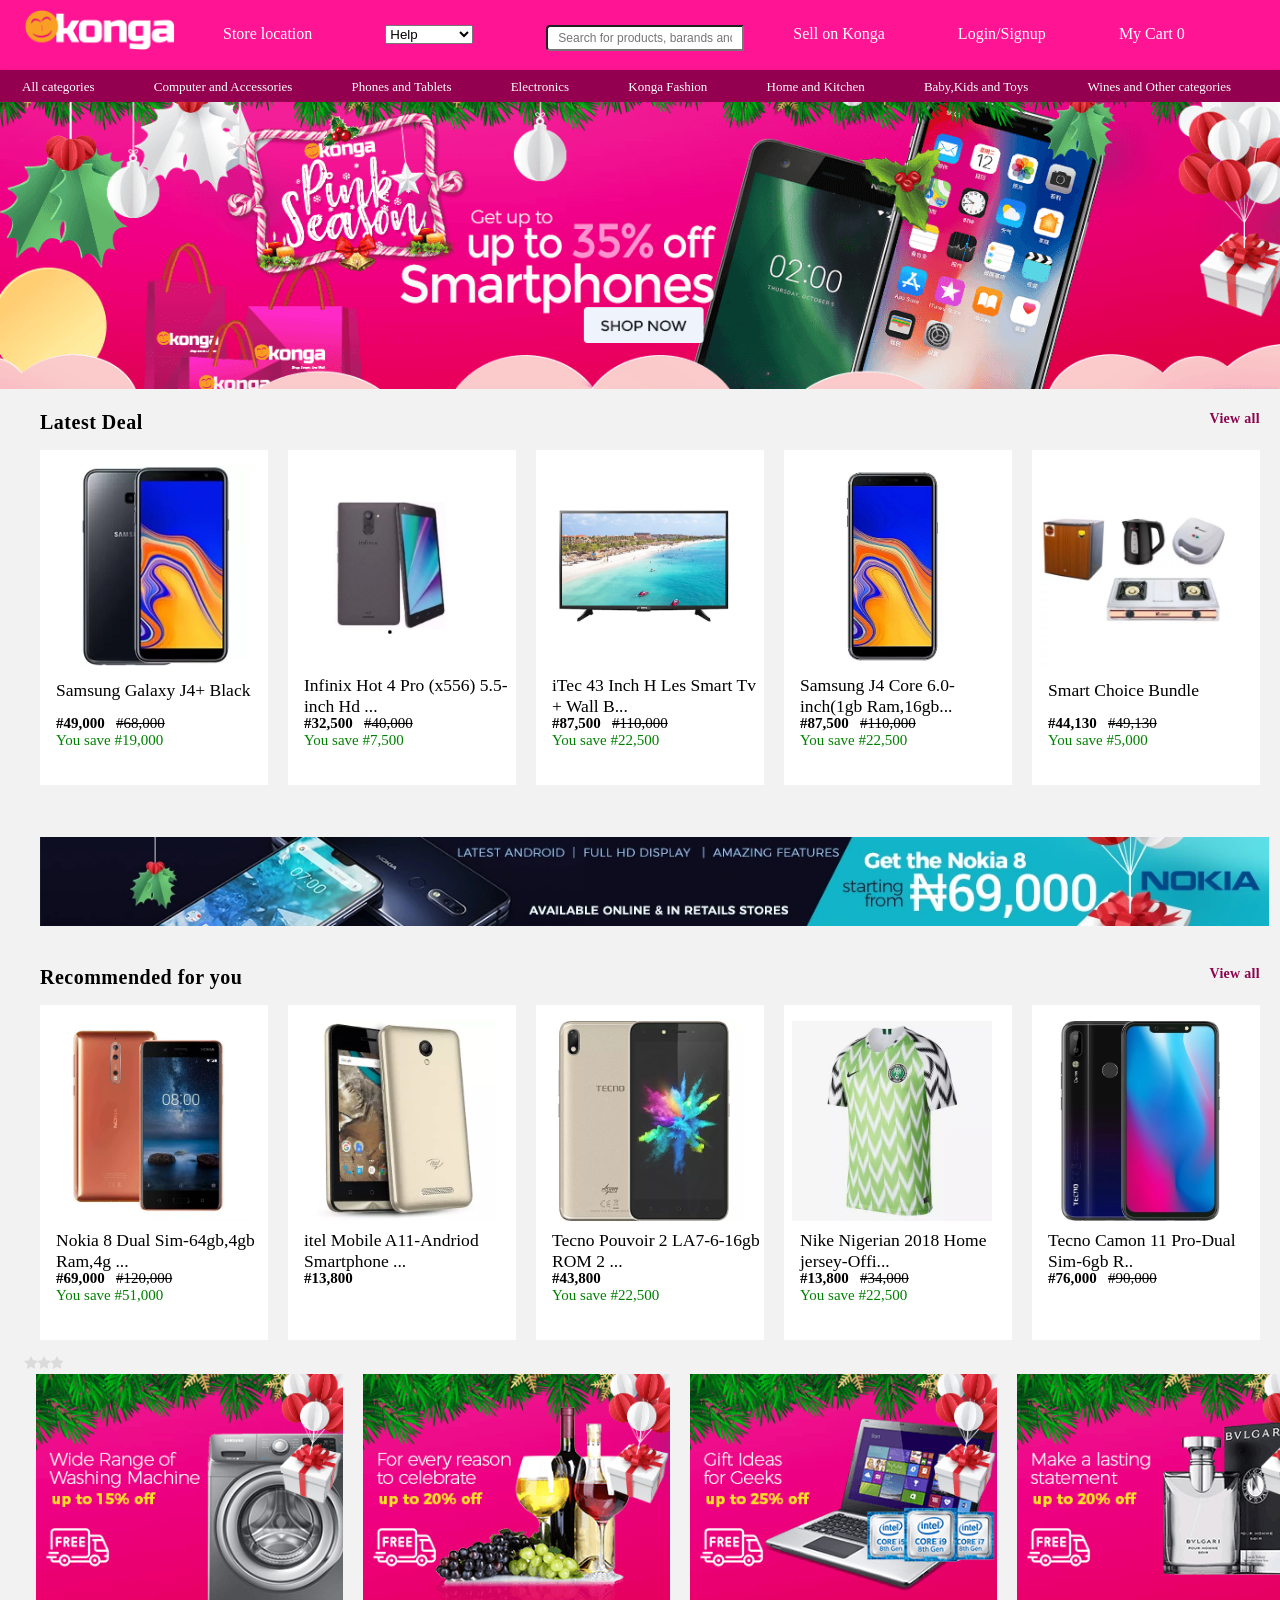
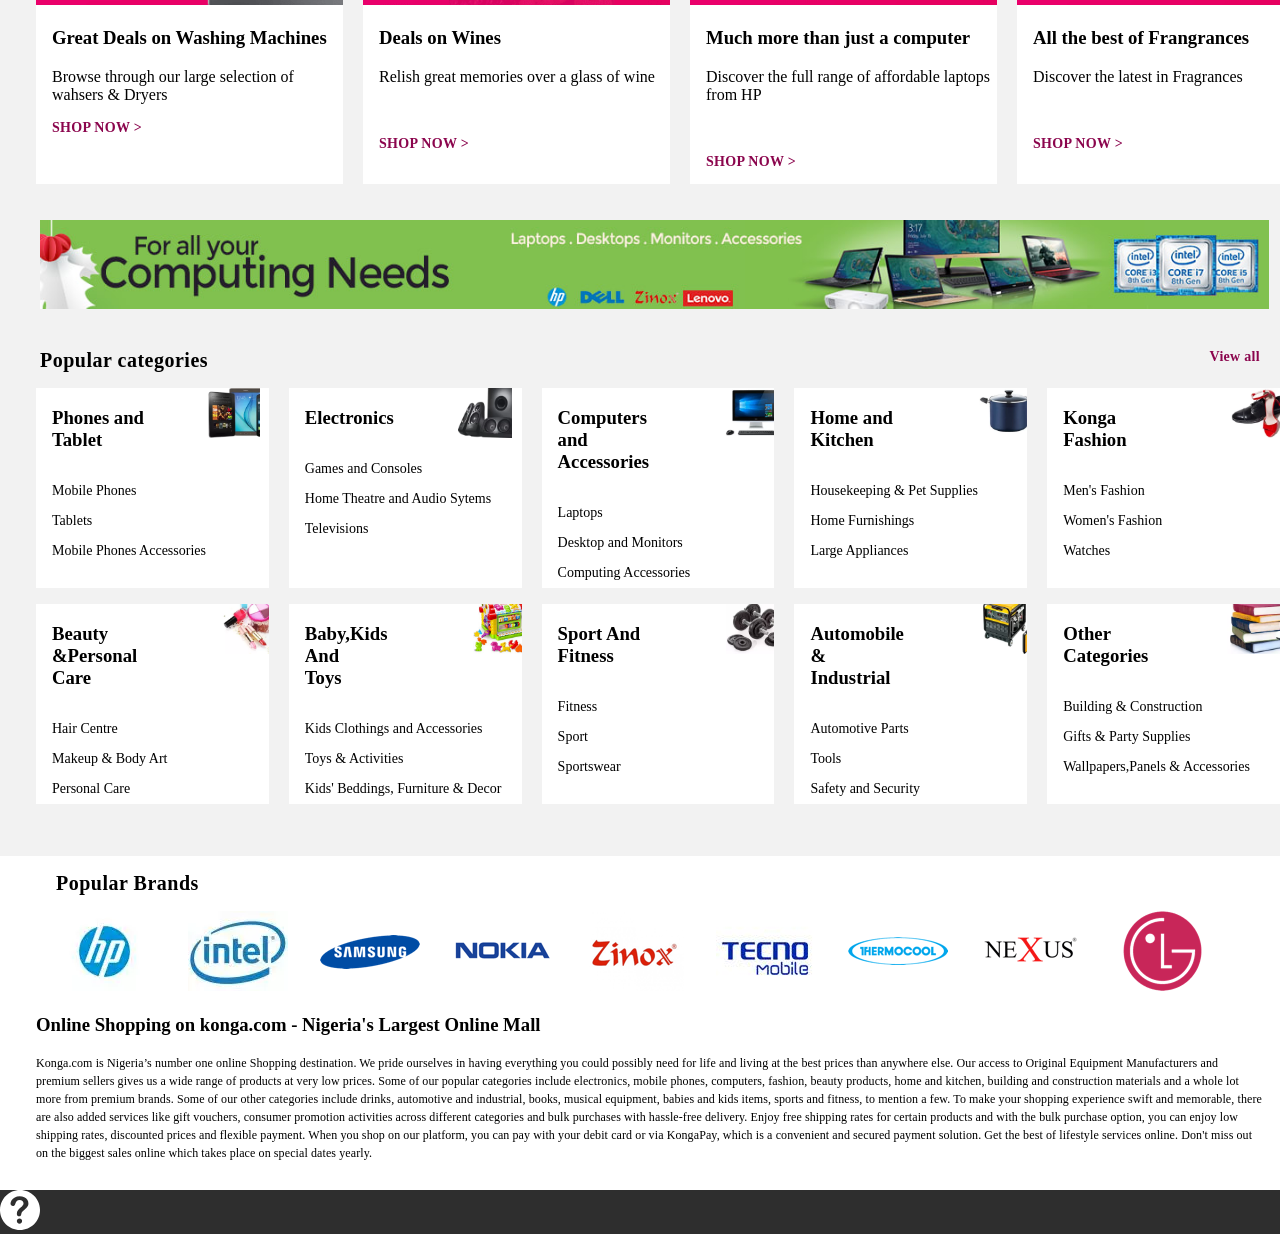
==== Konga_site/index_konga.html @ 1d465b84 "recent changes" ====
<!DOCTYPE html>
<html>
<head>  
<title>Konga Homepage</title>
<link href="css/kongacss.css"  type="text/css" rel="stylesheet">
</head>
<body>
<div class="top_bar">
<div>
<img src="images/logo.png" id="logo_img"/>
</div>
<div class='nav-item'> <a>Store location </a></div>
<div class='nav-item'> 
<select>
<option value ="Help"><a>Help</a></option>
<option value ="faqs"><a>FAQs</a></option>
<option value ="contact"><a>Contact Us</a></option>
</select>
</div>
<div class="nav-item"><input type="text" placeholder="Search for products, barands and categories..." class="search"></div>
<div class='nav-item'> <a>Sell on Konga </a></div>
<div class='nav-item'> <a>Login/Signup </a></div>
<div class='nav-item'><span> <a>My Cart </a></span><span>0</span></div>
</div>
<div class="menu">
<div id="menu-pad">
<a class="menu-item">All categories</a>
<a class="menu-item">Computer and Accessories</a>
<a class="menu-item">Phones and Tablets</a>
<a class="menu-item">Electronics</a>
<a class="menu-item">Konga Fashion</a>
<a class="menu-item">Home and Kitchen</a>
<a class="menu-item">Baby,Kids and Toys</a>
<a class="menu-item">Wines and Other categories</a>
</div>
</div>
<div>
<img src="images/banner.png" class="banner"/>
</div>
<div>&nbsp</div>
<div class="deal"><h2 class="latest">Latest Deal</h2><a class="view">View all</a>
</div>
<div>
<ul class="phone">
<li class="phone-item">
<a><img src="images/Samsungphone.png" width=199px height=200px class="phone-img"/><br/></a>
<h3 class="phone-name">Samsung Galaxy J4+ Black</h3>
<span class="flex"><b>#49,000</b>&nbsp&nbsp&nbsp<s>#68,000</s></span>
<span style="padding-left: 1rem"><font color="green">You save #19,000</font></span>
</li>
<li class="phone-item">
<a><img src="images/infinix.png" width=199px height=200px class="phone-img"/><br/></a>
<h3 class="phone-name">Infinix Hot 4 Pro (x556) 5.5-inch Hd ...</h3>
<span class="flex"><b>#32,500</b>&nbsp&nbsp&nbsp<s>#40,000</s></span>
<span style="padding-left: 1rem"><font color="green">You save #7,500</font></span>
</li>
<li class="phone-item">
<a><img src="images/TV.png" width=199px height=200px class="phone-img"/><br/></a>
<h3 class="phone-name">iTec 43 Inch H Les Smart Tv + Wall B...</h3>
<span class="flex"><b>#87,500</b>&nbsp&nbsp&nbsp<s>#110,000</s></span>
<span style="padding-left: 1rem"><font color="green">You save #22,500</font></span>
</li>
<li class="phone-item">
<a><img src="images/samsungSmall.png" width=199px height=200px class="phone-img"/><br/></a>
<h3 class="phone-name">Samsung J4 Core 6.0-inch(1gb Ram,16gb...</h3>
<span class="flex"><b>#87,500</b>&nbsp&nbsp&nbsp<s>#110,000</s></span>
<span style="padding-left: 1rem"><font color="green">You save #22,500</font></span>
</li>
<li class="phone-item">
<a><img src="images/SmartChoice.png" width=199px height=200px class="phone-img"/><br/></a>
<h3 class="phone-name">Smart Choice Bundle</h3>
<span class="flex"><b>#44,130</b>&nbsp&nbsp&nbsp<s>#49,130</s></span>
<span style="padding-left: 1rem"><font color="green">You save #5,000</font></span>
</li>
</ul>
<div>&nbsp</div>
<div>&nbsp</div>
<div>
<img src="images/stripBanner.png" class="stripBanner"/>
</div>
<div>&nbsp</div>
<div>&nbsp</div>
<div class="deal"><h2 class="latest">Recommended for you</h2><a class="view">View all</a>
</div>
<div >
<ul class="phone">
<li class="phone-item">
<a><img src="images/nokia.png" width=199px height=200px class="phone-img"/><br/></a>
<h3 class="phone-name">Nokia 8 Dual Sim-64gb,4gb Ram,4g ...</h3>
<span class="flex"><b>#69,000</b>&nbsp&nbsp&nbsp<s>#120,000</s></span>
<span style="padding-left: 1rem"><font color="green">You save #51,000</font></span>
</li>
<li class="phone-item">
<a><img src="images/itel.png" width=199px height=200px class="phone-img"/><br/></a>
<h3 class="phone-name">itel Mobile A11-Andriod Smartphone ...</h3>
<span class="flex"><b>#13,800</b></span>
</li>
<li class="phone-item">
<a><img src="images/tecno.png" width=199px height=200px class="phone-img"/><br/></a>
<h3 class="phone-name">Tecno Pouvoir 2 LA7-6-16gb ROM 2 ...</h3>
<span class="flex"><b>#43,800</b></span>
<span style="padding-left: 1rem"><font color="green">You save #22,500</font></span>
</li>
<li class="phone-item">
<a><img src="images/jersey.png" width=199px height=200px class="phone-img"/><br/></a>
<h3 class="phone-name">Nike Nigerian 2018 Home jersey-Offi...</h3>
<span class="flex"><b>#13,800</b>&nbsp&nbsp&nbsp<s>#34,000</s></span>
<span style="padding-left: 1rem"><font color="green">You save #22,500</font></span>
</li>
<li class="phone-item">
<a><img src="images/camon.png" width=199px height=200px class="phone-img"/><br/></a>
<h3 class="phone-name">Tecno Camon 11 Pro-Dual Sim-6gb R..</h3>
<span class="flex"><b>#76,000</b>&nbsp&nbsp&nbsp<s>#90,000</s></span>
</li>
</ul>
<div class="flex">
<div>&nbsp</div>
<div>&nbsp</div>
<svg height="13" version="1.1" viewBox="0 0 13 13" width="13" class="starC" name="star"><g fill="#DBDBDB" id="Product-Listing" transform="translate(-90.000000, -3261.000000)"><polygon id="Star-Copy-17" points="97 3271.77933 92.6737621 3274 93.5 3269.29656 90 3265.96556 94.836881 3265.27933 97 3261 99.163119 3265.27933 104 3265.96556 100.5 3269.29656 101.326238 3274"></polygon></g></svg>
<svg height="13" version="1.1" viewBox="0 0 13 13" width="13"  name="star"><g fill="#DBDBDB" id="Product-Listing" transform="translate(-90.000000, -3261.000000)"><polygon id="Star-Copy-17" points="97 3271.77933 92.6737621 3274 93.5 3269.29656 90 3265.96556 94.836881 3265.27933 97 3261 99.163119 3265.27933 104 3265.96556 100.5 3269.29656 101.326238 3274"></polygon></g></svg>
<svg height="13" version="1.1" viewBox="0 0 13 13" width="13" class="ba6f2_18Jb4" name="star"><g fill="#DBDBDB" id="Product-Listing" transform="translate(-90.000000, -3261.000000)"><polygon id="Star-Copy-17" points="97 3271.77933 92.6737621 3274 93.5 3269.29656 90 3265.96556 94.836881 3265.27933 97 3261 99.163119 3265.27933 104 3265.96556 100.5 3269.29656 101.326238 3274"></polygon></g></svg>
<div>&nbsp</div>
<div>&nbsp</div>
</div>
<div class="flex">
<div class="shop">
<img src="images/washing.png" class="shopimg">
<h3 class="shop-text"> Great Deals on Washing Machines</h3>
<p class="shop-text">Browse through our large selection of wahsers & Dryers</p>
<p class="shopletter">SHOP NOW > </p>
</div>
<div class="shop">
<img src="images/wine.png" class="shopimg">
<h3 class="shop-text"> Deals on Wines</h3>
<p class="shop-text">Relish great memories over a glass of wine</p>
<p>&nbsp</p>
<p class="shopletter">SHOP NOW > </p>
</div>
<div class="shop">
<img src="images/laptop.png" class="shopimg">
<h3 class="shop-text"> Much more than just a computer</h3>
<p class="shop-text">Discover the full range of affordable laptops from HP</p>
<p>&nbsp</p>
<p class="shopletter">SHOP NOW > </p>
</div>
<div class="shop">
<img src="images/perfume.png" class="shopimg">
<h3 class="shop-text"> All the best of Frangrances</h3>
<p class="shop-text">Discover the latest in Fragrances</p>
<p>&nbsp</p>
<p class="shopletter">SHOP NOW > </p>
</div>
</div>
<div>&nbsp</div>
<div>&nbsp</div>
<div>
<img src="images/stripBanner2.png" class="stripBanner"/>
</div>
<div>&nbsp</div>
<div>&nbsp</div>
<div class="deal"><h2 class="latest">Popular categories </h2><a class="view">View all</a>
</div>
<!--first list-->
<div>
<ul class="flex">
<li class="category">
<div class="flex-display">
<h3 class="shop-text">Phones and <br>Tablet</h3>
<img src="images/tablet.png" height=50px class="cat-img"/>
</div>
<div class="cat-text">
<p>Mobile Phones</p>
<p>Tablets</p>
<p>Mobile Phones Accessories</p>
</div>
</li>
<li class="category">
<div class="flex-display">
<h3 class="shop-text">Electronics</h3>
<img src="images/electronics.png" height=50px class="cat-img"/>
</div>
<div class="cat-text">
<p>Games and Consoles</p>
<p>Home Theatre and Audio Sytems</p>
<p>Televisions</p>
</div>
</li>
<li class="category">
<div class="flex-display">
<h3 class="shop-text">Computers and <br>Accessories</h3>
<img src="images/computer.png" height=50px class="cat-img"/>
</div>
<div class="cat-text">
<p>Laptops</p>
<p>Desktop and Monitors</p>
<p>Computing Accessories</p>
</div>
</li>
<li class="category">
<div class="flex-display">
<h3 class="shop-text">Home and Kitchen</h3>
<img src="images/pot.png" height=50px class="cat-img"/>
</div>
<div class="cat-text">
<p>Housekeeping & Pet Supplies</p>
<p>Home Furnishings</p>
<p>Large Appliances</p>
</div>
</li>
<li class="category">
<div class="flex-display">
<h3 class="shop-text">Konga Fashion</h3>
<img src="images/shoe.png" height=50px class="cat-img"/>
</div>
<div class="cat-text">
<p>Men's Fashion</p>
<p>Women's Fashion</p>
<p>Watches</p>
</div>
</li>
</ul>
</div>
<!-- second list-->
<div>
<ul class="flex">
<li class="category">
<div class="flex-display">
<h3 class="shop-text">Beauty<br>&Personal Care</h3>
<img src="images/lip.png" height=50px class="cat-img"/>
</div>
<div class="cat-text">
<p>Hair Centre</p>
<p>Makeup & Body Art</p>
<p>Personal Care</p>
</div>
</li>
<li class="category">
<div class="flex-display">
<h3 class="shop-text">Baby,Kids And <br>Toys</h3>
<img src="images/toy.png" height=50px class="cat-img"/>
</div>
<div class="cat-text">
<p>Kids Clothings and Accessories</p>
<p>Toys & Activities</p>
<p>Kids' Beddings, Furniture & Decor</p>
</div>
</li>
<li class="category">
<div class="flex-display">
<h3 class="shop-text">Sport And Fitness</h3>
<img src="images/fitness.png" height=50px class="cat-img"/>
</div>
<div class="cat-text">
<p>Fitness</p>
<p>Sport</p>
<p>Sportswear</p>
</div>
</li>
<li class="category">
<div class="flex-display">
<h3 class="shop-text">Automobile &<br>Industrial</h3>
<img src="images/gen.png" height=50px class="cat-img"/>
</div>
<div class="cat-text">
<p>Automotive Parts</p>
<p>Tools</p>
<p>Safety and Security</p>
</div>
</li>
<li class="category">
<div class="flex-display">
<h3 class="shop-text">Other Categories</h3>
<img src="images/books.png" height=50px class="cat-img"/>
</div>
<div class="cat-text">
<p>Building & Construction</p>
<p>Gifts & Party Supplies</p>
<p>Wallpapers,Panels & Accessories</p>
</div>
</li>
</ul>
</div>
<!--End of second list-->
</div>
<!--FOOTER-->
<div>&nbsp</div>
<div>&nbsp</div>

<div class="footer-logo">
<div class="deal"><h2 class="latest">Popular Brands </h2></div>
<ul class="flex-display">
<li>
<img src="images/hp.png" class="footer-img"/>
</li>
<li>
<img src="images/intel.png" class="footer-img"/>
</li>
<li>
<img src="images/samsung.png" class="footer-img"/>
</li>
<li>
<img src="images/nokiafooter.png" class="footer-img"/>
</li>
<li>
<img src="images/zinox.png" class="footer-img"/>
</li>
<li>
<img src="images/tecnomobile.png" class="footer-img"/>
</li>
<li>
<img src="images/thermocool.png" class="footer-img"/>
</li>
<li>
<img src="images/nexus.png" class="footer-img"/>
</li>
<li>
<img src="images/lg.png" class="footer-img"/>
</li>
</ul>
<!--article-->
<div class="cat">
<h3>Online Shopping on konga.com - Nigeria's Largest Online Mall</h3>
<p class="footer-note">
Konga.com is Nigeria’s number one online Shopping destination. We pride ourselves in having everything you could possibly need for life and living at the best prices than anywhere else. Our access to Original Equipment Manufacturers and premium sellers gives us a wide range of products at very low prices. Some of our popular categories include electronics, mobile phones, computers, fashion, beauty products, home and kitchen, building and construction materials and a whole lot more from premium brands. Some of our other categories include drinks, automotive and industrial, books, musical equipment, babies and kids items, sports and fitness, to mention a few. To make your shopping experience swift and memorable, there are also added services like gift vouchers, consumer promotion activities across different categories and bulk purchases with hassle-free delivery. Enjoy free shipping rates for certain products and with the bulk purchase option, you can enjoy low shipping rates, discounted prices and flexible payment. When you shop on our platform, you can pay with your debit card or via KongaPay, which is a convenient and secured payment solution. Get the best of lifestyle services online. Don't miss out on the biggest sales online which takes place on special dates yearly.
</p>
</div>
</div>
<!--Black Footer-->
<div class="black-footer">
<svg height="40px" version="1.1" viewBox="0 0 40 40" width="40px" class="" name="help-center"><title>67604B10-CA33-4E1A-93E4-F18405A9076E</title><desc>Created with sketchtool.</desc><g fill="none" fill-rule="evenodd" id="Symbols" stroke="none" stroke-width="1"><g fill="#FFFFFF" fill-rule="nonzero" id="Main-Footer" transform="translate(-363.000000, -519.000000)"><g id="Group-17"><g id="Group-7"><g id="Group-11" transform="translate(363.000000, 519.000000)"><path d="M40,20.0004837 C40,31.0455667 31.045675,40 20.0003225,40 C8.95440565,40 0,31.0455667 0,20.0004837 C0,8.95370773 8.95440565,-1.15484602e-15 20.0003225,0 C31.045675,0 40,8.95370773 40,20.0004837 Z M10.5263158,13.7534747 C10.5263158,14.2992046 10.7558994,14.8063066 11.2151481,15.2748618 C11.6742339,15.7435789 12.2378907,15.9776945 12.9061997,15.9776945 C14.0394584,15.9776945 14.8089993,15.307659 15.2146595,13.9670212 C15.644182,12.6859043 16.1689911,11.7161587 16.7894126,11.0577845 C17.4095897,10.3994103 18.3758933,10.0702232 19.6884048,10.0702232 C20.8096101,10.0702232 21.7253385,10.3966569 22.4352642,11.0488766 C23.1449455,11.7014202 23.5000305,12.5020778 23.5000305,13.4510113 C23.5000305,13.9375442 23.3836506,14.3882025 23.1510536,14.8033103 C22.9183752,15.218742 22.6321083,15.595141 22.29209,15.933236 C21.9520717,16.271331 21.4001425,16.7726024 20.6367912,17.4368072 C19.7658556,18.1960836 19.0737657,18.8513806 18.5610099,19.403022 C18.0479283,19.9545016 17.6364044,20.59506 17.3262751,21.3246974 C17.0159015,22.0541728 16.8609997,22.9171856 16.8609997,23.9136548 C16.8609997,24.7084818 17.0726662,25.307578 17.4962435,25.7107816 C17.9195765,26.1142282 18.4416166,26.3157895 19.0620381,26.3157895 C20.2548305,26.3157895 20.9647562,25.6990394 21.1914894,24.4652153 C21.3226102,23.8840968 21.4209916,23.477573 21.4867149,23.2463727 C21.5521124,23.0150104 21.6447114,22.7837292 21.7641047,22.5523669 C21.8832536,22.3211666 22.0652754,22.0661579 22.3099257,21.7873409 C22.5542502,21.5086858 22.8795276,21.1853293 23.2851878,20.8175144 C24.7525196,19.5126701 25.7694798,18.5843867 26.3362313,18.0327452 C26.9027385,17.4812657 27.3920391,16.8258878 27.8036445,16.0666114 C28.2152499,15.307659 28.4210526,14.4237531 28.4210526,13.4153797 C28.4210526,12.1342628 28.0601038,10.9482174 27.3384506,9.8566767 C26.6164715,8.76545988 25.593729,7.90244707 24.26949,7.26771925 C22.9452509,6.63331535 21.4180597,6.31578947 19.6884048,6.31578947 C17.8273847,6.31578947 16.1989616,6.69550863 14.8031355,7.45454204 C13.4073908,8.2138184 12.3453935,9.17165977 11.6178764,10.3282281 C10.890115,11.4847965 10.5263158,12.6266263 10.5263158,13.7534747 Z M19.4999853,33.6842105 C20.1877124,33.6842105 20.7937909,33.4494041 21.3183798,32.9801115 C21.8429687,32.510819 22.1052632,31.8653616 22.1052632,31.0438193 C22.1052632,30.3044713 21.8544282,29.6826468 21.3533948,29.177945 C20.8520432,28.6734836 20.2343461,28.4210526 19.4999057,28.4210526 C18.7537671,28.4210526 18.1242922,28.6734836 17.6114811,29.177945 C17.0983517,29.6826468 16.8421053,30.3044713 16.8421053,31.0438193 C16.8421053,31.877138 17.107185,32.5254794 17.6377424,32.9888437 C18.168061,33.4522881 18.7887821,33.6842105 19.4999853,33.6842105 Z" id="Question"></path></g></g></g></g></g></svg>
</div>

</body>
</html>
---- Konga_site/css/kongacss.css ----
body{
    margin: 0%;
    font-family: Ubuntu; 
    background-color: #f2f2f2;
}
ul{
    list-style-type: none;
}
.top_bar{
    background-color: deeppink;
    height: 70px;
    width:100%;
    display: flex;
    padding-right: 5px;
}
#logo_img{
    margin-left: 25px;
    margin-top: 10px;
    height: 40px;
    width: 150px;
}
.nav-item{
    padding: 25px;
    color:white;
    padding-left: 3rem;
}
.search{
    border-bottom-left-radius: .25rem;
    border-top-left-radius: .25rem;
    font-size: .75rem;
    height: 100%;
    padding-left: .625rem;
    padding-right: .625rem;
    width: 100%;
}
.menu{
    display: flex;
    background-color: #94004f;
    box-shadow: 0 0.25rem 0.5rem 0 rgba(0,0,0,.12), 0 0.125rem 0.25rem 0 rgba(0,0,0,.08);
    height: 2rem;
    
}
#menu-pad{
    padding: 7px;
}
.menu-item{
    color: #fff;
    cursor: pointer;
    font-size: .8125rem;
    padding: .75rem .9375rem;
    padding-right: 2.51rem;
}
.banner{
    height: 100%;
    width: 100%;
}
.deal{
    display: flex;
    margin-left: 1.25rem;
    padding: 0 1.25rem;   
    
}
.view{
    color: #8b054d;
    display: block;
    font-size: .875rem;
    font-weight: 700;
    letter-spacing: .01875rem;
    margin-left: auto;
    padding-bottom: .1875rem;
}
.latest{
    color: #000;
    font-size: 1.25rem;
    letter-spacing: .03125rem;
    margin-bottom: 0;
    margin-top: 0;
    max-width: 70%;
}
.phone{
    display: flex;
    padding: 0 1.25rem;
}
.phone li{
    width: 250px;
    float: left;
    margin-left: 1.25rem;
    height: 20.9375rem;
}
.phone-item{
    height: 335px;
    width: 228.98px;
    background-color: #fff;
    font-size: .9375rem;
    
   
}
.phone-img{
    margin-top: 1rem;
    width: auto;
    align-content: center;
    text-indent: -624.9375rem;
    margin-left: .5rem;
    
}
.flex{
    display: flex;
    padding-left: 1rem;
}
.phone-name{
    align-content: center;
    font-weight: 400;
    height: 1.875rem;
    margin: .3125rem 0 .625rem;
    padding-left: 1rem;

}
.stripBanner{
    margin-left: 1.25rem;
    padding: 0 1.25rem; 
    width:96%;
}
.starC{
    fill: #fba100;
}
.shop{
    width: 307px;
    background-color: #fff;
    margin-left: 1.25rem; 
}
.shopimg{
    width: 307px;
      
}
.shopletter{
    color: #8b054d;
    display: block;
    font-size: .875rem;
    font-weight: 700;
    letter-spacing: .01875rem;
    padding-left: 1rem;
}
.shop li{
    width: 230px;
    height: 410px;
}
.shop-text{
    padding-left: 1rem;
}
.category{
    width: 240px;
    height: 200px;
    background-color: #fff;
    margin-left: 1.25rem;
}
.cat{
    margin-left: 1.25rem;
} 
.cat-img{
    margin-left: 4rem;
}
.flex-display{
    display: flex
}
.cat-text{
    font-size: .875rem;
    padding-left: 1rem;
}
.footer-logo{
    background-color: #fff;
    padding: 1rem;
}
.footer-img{
    margin-right:2rem;
}
.footer-note{
    font-size:  .75rem;
    letter-spacing: .00625rem;
    line-height: 1.5;
    width: auto;
}
.black-footer{
    background-color: #2e2e2e;
}
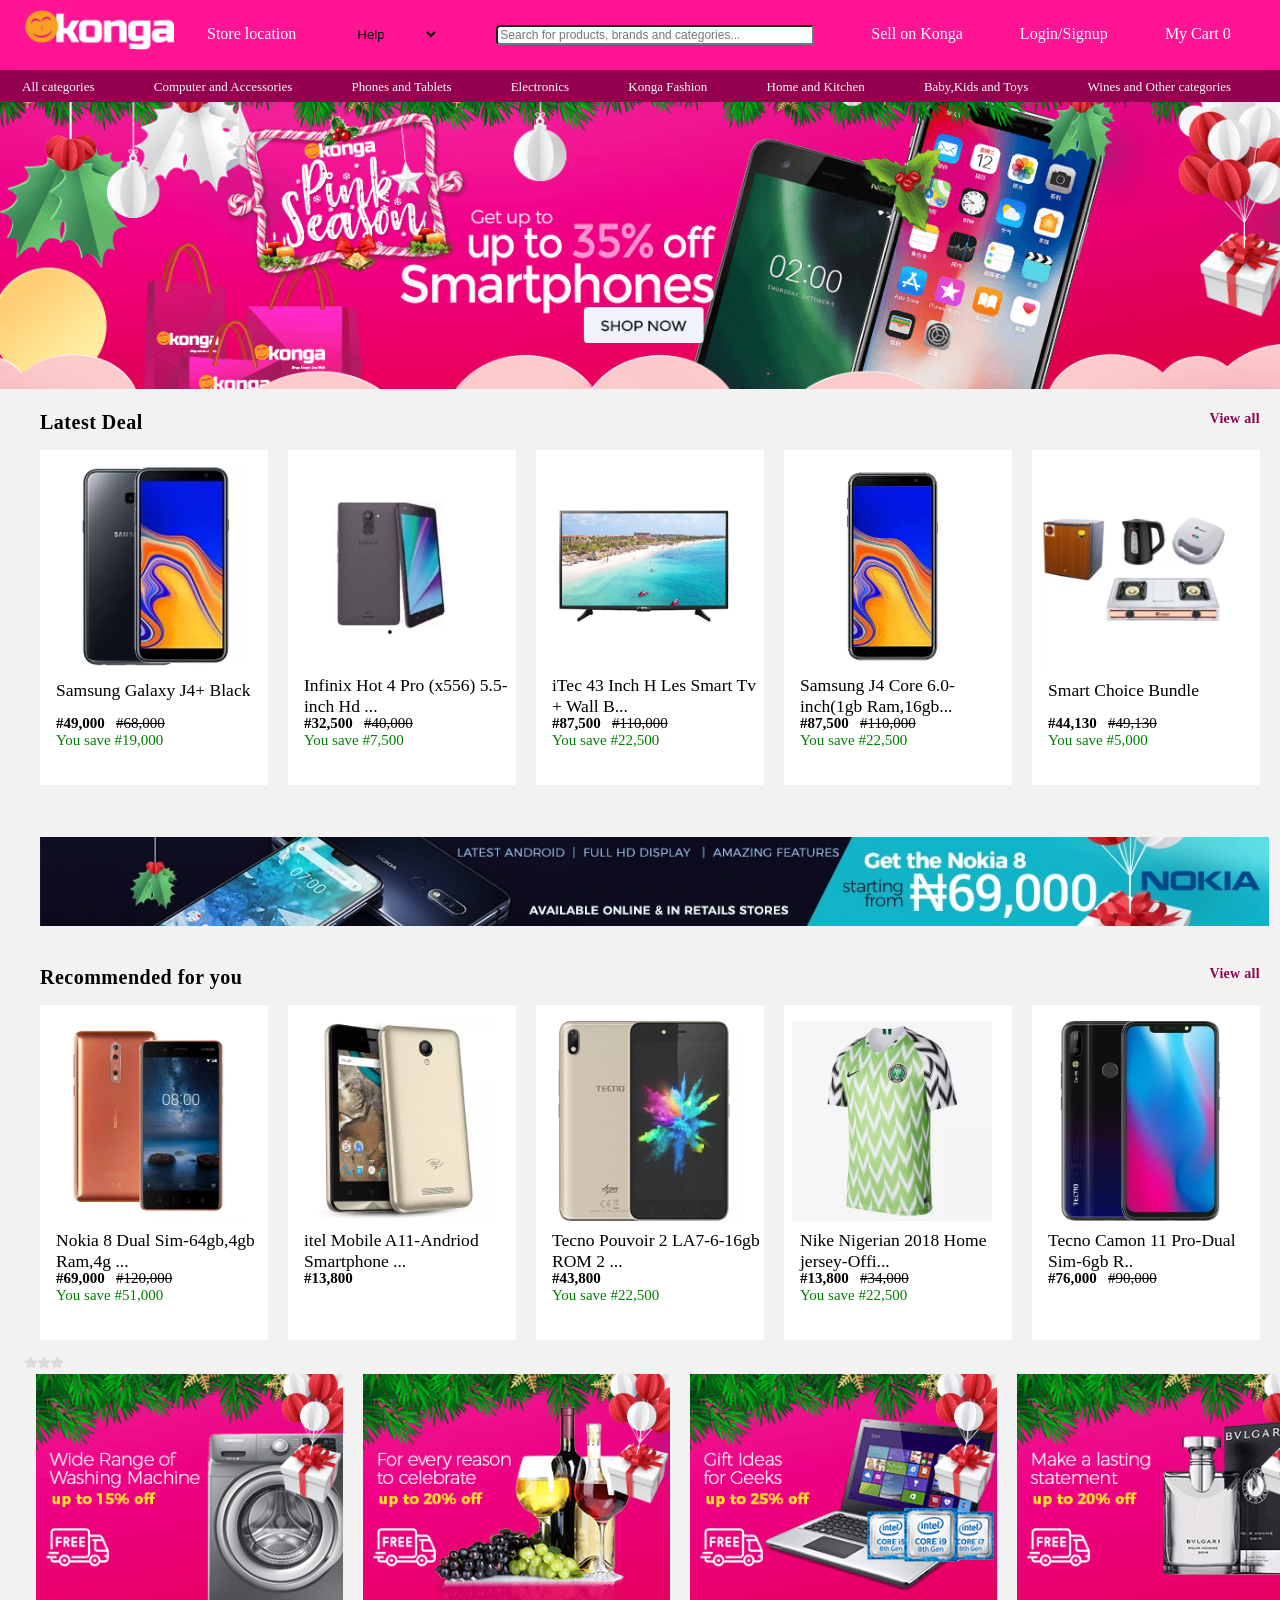
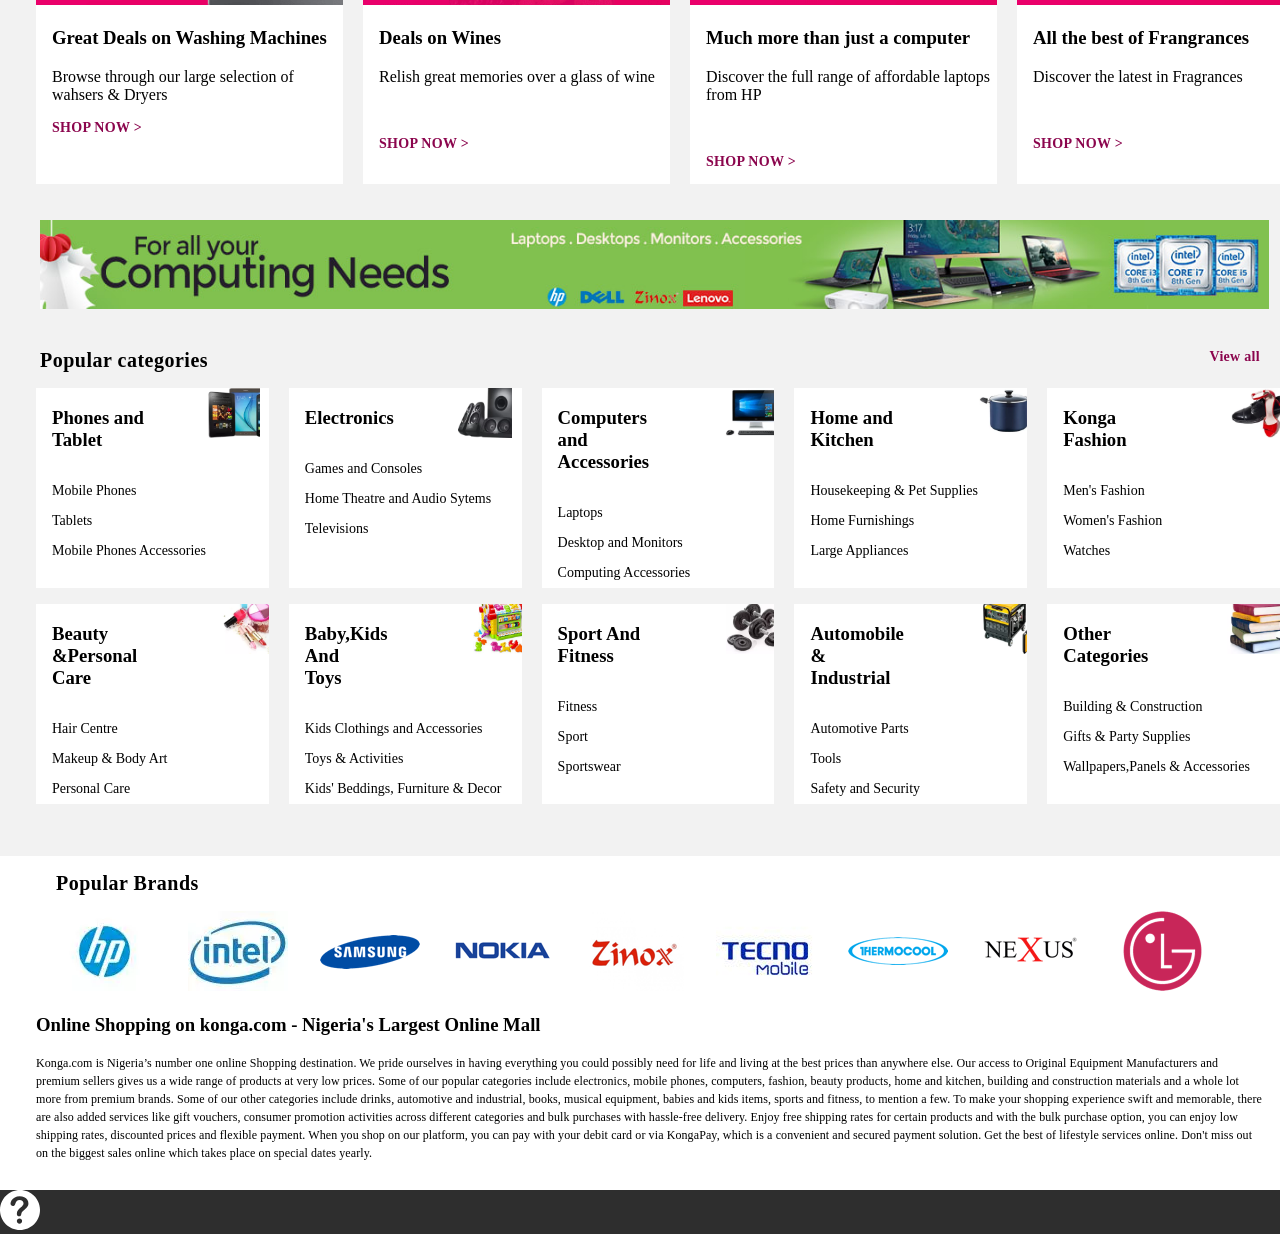
==== commit c30d93e9: "Code modified" ====
--- a/Konga_site/index_konga.html
+++ b/Konga_site/index_konga.html
@@ -1,334 +1,341 @@
 <!DOCTYPE html>
 <html>
 <head>  
-<title>Konga Homepage</title>
-<link href="css/kongacss.css"  type="text/css" rel="stylesheet">
+    <title>Konga Homepage</title>
+    <link href="css/kongacss.css"  type="text/css" rel="stylesheet">
 </head>
 <body>
-<div class="top_bar">
-<div>
-<img src="images/logo.png" id="logo_img"/>
-</div>
-<div class='nav-item'> <a>Store location </a></div>
-<div class='nav-item'> 
-<select>
-<option value ="Help"><a>Help</a></option>
-<option value ="faqs"><a>FAQs</a></option>
-<option value ="contact"><a>Contact Us</a></option>
-</select>
-</div>
-<div class="nav-item"><input type="text" placeholder="Search for products, barands and categories..." class="search"></div>
-<div class='nav-item'> <a>Sell on Konga </a></div>
-<div class='nav-item'> <a>Login/Signup </a></div>
-<div class='nav-item'><span> <a>My Cart </a></span><span>0</span></div>
-</div>
-<div class="menu">
-<div id="menu-pad">
-<a class="menu-item">All categories</a>
-<a class="menu-item">Computer and Accessories</a>
-<a class="menu-item">Phones and Tablets</a>
-<a class="menu-item">Electronics</a>
-<a class="menu-item">Konga Fashion</a>
-<a class="menu-item">Home and Kitchen</a>
-<a class="menu-item">Baby,Kids and Toys</a>
-<a class="menu-item">Wines and Other categories</a>
-</div>
-</div>
-<div>
-<img src="images/banner.png" class="banner"/>
-</div>
-<div>&nbsp</div>
-<div class="deal"><h2 class="latest">Latest Deal</h2><a class="view">View all</a>
-</div>
-<div>
-<ul class="phone">
-<li class="phone-item">
-<a><img src="images/Samsungphone.png" width=199px height=200px class="phone-img"/><br/></a>
-<h3 class="phone-name">Samsung Galaxy J4+ Black</h3>
-<span class="flex"><b>#49,000</b>&nbsp&nbsp&nbsp<s>#68,000</s></span>
-<span style="padding-left: 1rem"><font color="green">You save #19,000</font></span>
-</li>
-<li class="phone-item">
-<a><img src="images/infinix.png" width=199px height=200px class="phone-img"/><br/></a>
-<h3 class="phone-name">Infinix Hot 4 Pro (x556) 5.5-inch Hd ...</h3>
-<span class="flex"><b>#32,500</b>&nbsp&nbsp&nbsp<s>#40,000</s></span>
-<span style="padding-left: 1rem"><font color="green">You save #7,500</font></span>
-</li>
-<li class="phone-item">
-<a><img src="images/TV.png" width=199px height=200px class="phone-img"/><br/></a>
-<h3 class="phone-name">iTec 43 Inch H Les Smart Tv + Wall B...</h3>
-<span class="flex"><b>#87,500</b>&nbsp&nbsp&nbsp<s>#110,000</s></span>
-<span style="padding-left: 1rem"><font color="green">You save #22,500</font></span>
-</li>
-<li class="phone-item">
-<a><img src="images/samsungSmall.png" width=199px height=200px class="phone-img"/><br/></a>
-<h3 class="phone-name">Samsung J4 Core 6.0-inch(1gb Ram,16gb...</h3>
-<span class="flex"><b>#87,500</b>&nbsp&nbsp&nbsp<s>#110,000</s></span>
-<span style="padding-left: 1rem"><font color="green">You save #22,500</font></span>
-</li>
-<li class="phone-item">
-<a><img src="images/SmartChoice.png" width=199px height=200px class="phone-img"/><br/></a>
-<h3 class="phone-name">Smart Choice Bundle</h3>
-<span class="flex"><b>#44,130</b>&nbsp&nbsp&nbsp<s>#49,130</s></span>
-<span style="padding-left: 1rem"><font color="green">You save #5,000</font></span>
-</li>
-</ul>
-<div>&nbsp</div>
-<div>&nbsp</div>
-<div>
-<img src="images/stripBanner.png" class="stripBanner"/>
-</div>
-<div>&nbsp</div>
-<div>&nbsp</div>
-<div class="deal"><h2 class="latest">Recommended for you</h2><a class="view">View all</a>
-</div>
-<div >
-<ul class="phone">
-<li class="phone-item">
-<a><img src="images/nokia.png" width=199px height=200px class="phone-img"/><br/></a>
-<h3 class="phone-name">Nokia 8 Dual Sim-64gb,4gb Ram,4g ...</h3>
-<span class="flex"><b>#69,000</b>&nbsp&nbsp&nbsp<s>#120,000</s></span>
-<span style="padding-left: 1rem"><font color="green">You save #51,000</font></span>
-</li>
-<li class="phone-item">
-<a><img src="images/itel.png" width=199px height=200px class="phone-img"/><br/></a>
-<h3 class="phone-name">itel Mobile A11-Andriod Smartphone ...</h3>
-<span class="flex"><b>#13,800</b></span>
-</li>
-<li class="phone-item">
-<a><img src="images/tecno.png" width=199px height=200px class="phone-img"/><br/></a>
-<h3 class="phone-name">Tecno Pouvoir 2 LA7-6-16gb ROM 2 ...</h3>
-<span class="flex"><b>#43,800</b></span>
-<span style="padding-left: 1rem"><font color="green">You save #22,500</font></span>
-</li>
-<li class="phone-item">
-<a><img src="images/jersey.png" width=199px height=200px class="phone-img"/><br/></a>
-<h3 class="phone-name">Nike Nigerian 2018 Home jersey-Offi...</h3>
-<span class="flex"><b>#13,800</b>&nbsp&nbsp&nbsp<s>#34,000</s></span>
-<span style="padding-left: 1rem"><font color="green">You save #22,500</font></span>
-</li>
-<li class="phone-item">
-<a><img src="images/camon.png" width=199px height=200px class="phone-img"/><br/></a>
-<h3 class="phone-name">Tecno Camon 11 Pro-Dual Sim-6gb R..</h3>
-<span class="flex"><b>#76,000</b>&nbsp&nbsp&nbsp<s>#90,000</s></span>
-</li>
-</ul>
-<div class="flex">
-<div>&nbsp</div>
-<div>&nbsp</div>
-<svg height="13" version="1.1" viewBox="0 0 13 13" width="13" class="starC" name="star"><g fill="#DBDBDB" id="Product-Listing" transform="translate(-90.000000, -3261.000000)"><polygon id="Star-Copy-17" points="97 3271.77933 92.6737621 3274 93.5 3269.29656 90 3265.96556 94.836881 3265.27933 97 3261 99.163119 3265.27933 104 3265.96556 100.5 3269.29656 101.326238 3274"></polygon></g></svg>
-<svg height="13" version="1.1" viewBox="0 0 13 13" width="13"  name="star"><g fill="#DBDBDB" id="Product-Listing" transform="translate(-90.000000, -3261.000000)"><polygon id="Star-Copy-17" points="97 3271.77933 92.6737621 3274 93.5 3269.29656 90 3265.96556 94.836881 3265.27933 97 3261 99.163119 3265.27933 104 3265.96556 100.5 3269.29656 101.326238 3274"></polygon></g></svg>
-<svg height="13" version="1.1" viewBox="0 0 13 13" width="13" class="ba6f2_18Jb4" name="star"><g fill="#DBDBDB" id="Product-Listing" transform="translate(-90.000000, -3261.000000)"><polygon id="Star-Copy-17" points="97 3271.77933 92.6737621 3274 93.5 3269.29656 90 3265.96556 94.836881 3265.27933 97 3261 99.163119 3265.27933 104 3265.96556 100.5 3269.29656 101.326238 3274"></polygon></g></svg>
-<div>&nbsp</div>
-<div>&nbsp</div>
-</div>
-<div class="flex">
-<div class="shop">
-<img src="images/washing.png" class="shopimg">
-<h3 class="shop-text"> Great Deals on Washing Machines</h3>
-<p class="shop-text">Browse through our large selection of wahsers & Dryers</p>
-<p class="shopletter">SHOP NOW > </p>
-</div>
-<div class="shop">
-<img src="images/wine.png" class="shopimg">
-<h3 class="shop-text"> Deals on Wines</h3>
-<p class="shop-text">Relish great memories over a glass of wine</p>
-<p>&nbsp</p>
-<p class="shopletter">SHOP NOW > </p>
-</div>
-<div class="shop">
-<img src="images/laptop.png" class="shopimg">
-<h3 class="shop-text"> Much more than just a computer</h3>
-<p class="shop-text">Discover the full range of affordable laptops from HP</p>
-<p>&nbsp</p>
-<p class="shopletter">SHOP NOW > </p>
-</div>
-<div class="shop">
-<img src="images/perfume.png" class="shopimg">
-<h3 class="shop-text"> All the best of Frangrances</h3>
-<p class="shop-text">Discover the latest in Fragrances</p>
-<p>&nbsp</p>
-<p class="shopletter">SHOP NOW > </p>
-</div>
-</div>
-<div>&nbsp</div>
-<div>&nbsp</div>
-<div>
-<img src="images/stripBanner2.png" class="stripBanner"/>
-</div>
-<div>&nbsp</div>
-<div>&nbsp</div>
-<div class="deal"><h2 class="latest">Popular categories </h2><a class="view">View all</a>
-</div>
-<!--first list-->
-<div>
-<ul class="flex">
-<li class="category">
-<div class="flex-display">
-<h3 class="shop-text">Phones and <br>Tablet</h3>
-<img src="images/tablet.png" height=50px class="cat-img"/>
-</div>
-<div class="cat-text">
-<p>Mobile Phones</p>
-<p>Tablets</p>
-<p>Mobile Phones Accessories</p>
-</div>
-</li>
-<li class="category">
-<div class="flex-display">
-<h3 class="shop-text">Electronics</h3>
-<img src="images/electronics.png" height=50px class="cat-img"/>
-</div>
-<div class="cat-text">
-<p>Games and Consoles</p>
-<p>Home Theatre and Audio Sytems</p>
-<p>Televisions</p>
-</div>
-</li>
-<li class="category">
-<div class="flex-display">
-<h3 class="shop-text">Computers and <br>Accessories</h3>
-<img src="images/computer.png" height=50px class="cat-img"/>
-</div>
-<div class="cat-text">
-<p>Laptops</p>
-<p>Desktop and Monitors</p>
-<p>Computing Accessories</p>
-</div>
-</li>
-<li class="category">
-<div class="flex-display">
-<h3 class="shop-text">Home and Kitchen</h3>
-<img src="images/pot.png" height=50px class="cat-img"/>
-</div>
-<div class="cat-text">
-<p>Housekeeping & Pet Supplies</p>
-<p>Home Furnishings</p>
-<p>Large Appliances</p>
-</div>
-</li>
-<li class="category">
-<div class="flex-display">
-<h3 class="shop-text">Konga Fashion</h3>
-<img src="images/shoe.png" height=50px class="cat-img"/>
-</div>
-<div class="cat-text">
-<p>Men's Fashion</p>
-<p>Women's Fashion</p>
-<p>Watches</p>
-</div>
-</li>
-</ul>
-</div>
-<!-- second list-->
-<div>
-<ul class="flex">
-<li class="category">
-<div class="flex-display">
-<h3 class="shop-text">Beauty<br>&Personal Care</h3>
-<img src="images/lip.png" height=50px class="cat-img"/>
-</div>
-<div class="cat-text">
-<p>Hair Centre</p>
-<p>Makeup & Body Art</p>
-<p>Personal Care</p>
-</div>
-</li>
-<li class="category">
-<div class="flex-display">
-<h3 class="shop-text">Baby,Kids And <br>Toys</h3>
-<img src="images/toy.png" height=50px class="cat-img"/>
-</div>
-<div class="cat-text">
-<p>Kids Clothings and Accessories</p>
-<p>Toys & Activities</p>
-<p>Kids' Beddings, Furniture & Decor</p>
-</div>
-</li>
-<li class="category">
-<div class="flex-display">
-<h3 class="shop-text">Sport And Fitness</h3>
-<img src="images/fitness.png" height=50px class="cat-img"/>
-</div>
-<div class="cat-text">
-<p>Fitness</p>
-<p>Sport</p>
-<p>Sportswear</p>
-</div>
-</li>
-<li class="category">
-<div class="flex-display">
-<h3 class="shop-text">Automobile &<br>Industrial</h3>
-<img src="images/gen.png" height=50px class="cat-img"/>
-</div>
-<div class="cat-text">
-<p>Automotive Parts</p>
-<p>Tools</p>
-<p>Safety and Security</p>
-</div>
-</li>
-<li class="category">
-<div class="flex-display">
-<h3 class="shop-text">Other Categories</h3>
-<img src="images/books.png" height=50px class="cat-img"/>
-</div>
-<div class="cat-text">
-<p>Building & Construction</p>
-<p>Gifts & Party Supplies</p>
-<p>Wallpapers,Panels & Accessories</p>
-</div>
-</li>
-</ul>
-</div>
-<!--End of second list-->
-</div>
-<!--FOOTER-->
-<div>&nbsp</div>
-<div>&nbsp</div>
+    <div class="top_bar">
+	    <div>
+	    	<img src="images/logo.png" id="logo_img"/>
+	    </div>
+	    <div class='nav-item'> <a>Store location </a></div>
+	    <div class='nav-item'> 
+		    <select class="dropdown">
+		    <option value ="Help"><a>Help</a></option>
+		    <option value ="faqs"><a>FAQs</a></option>
+		    <option value ="contact"><a>Contact Us</a></option>
+		    </select>
+	    </div>
+	    <div class="nav-item">
+	    	<input type="text" placeholder="Search for products, brands and categories..." class="search" />
+	    </div>
+	    <div class='nav-item'> <a>Sell on Konga </a></div>
+	    <div class='nav-item'> <a>Login/Signup </a></div>
+	    <div class='nav-item'><span> <a>My Cart </a></span><span>0</span></div>
+    </div>
+	    <div class="menu">
+		    <div id="menu-pad">
+			    <a class="menu-item">All categories</a>
+			    <a class="menu-item">Computer and Accessories</a>
+			    <a class="menu-item">Phones and Tablets</a>
+			    <a class="menu-item">Electronics</a>
+			    <a class="menu-item">Konga Fashion</a>
+			    <a class="menu-item">Home and Kitchen</a>
+			    <a class="menu-item">Baby,Kids and Toys</a>
+			    <a class="menu-item">Wines and Other categories</a>
+		    </div>
+	    </div>
+    <div>
+    	<img src="images/banner.png" class="banner"/>
+    </div>
+    <div>&nbsp</div>
+    <div class="deal">
+    	<h2 class="latest">Latest Deal</h2><a class="view">View all</a>
+    </div>
+    <div>
+	    <ul class="phone">
+		    <li class="phone-item">
+			    <a><img src="images/Samsungphone.png" width=199px height=200px class="phone-img"/><br/></a>
+			    <h3 class="phone-name">Samsung Galaxy J4+ Black</h3>
+			    <span class="flex"><b>#49,000</b>&nbsp&nbsp&nbsp<s>#68,000</s></span>
+			    <span style="padding-left: 1rem"><font color="green">You save #19,000</font></span>
+		    </li>
+		    <li class="phone-item">
+			    <a><img src="images/infinix.png" width=199px height=200px class="phone-img"/><br/></a>
+			    <h3 class="phone-name">Infinix Hot 4 Pro (x556) 5.5-inch Hd ...</h3>
+			    <span class="flex"><b>#32,500</b>&nbsp&nbsp&nbsp<s>#40,000</s></span>
+			    <span style="padding-left: 1rem"><font color="green">You save #7,500</font></span>
+		    </li>
+		    <li class="phone-item">
+			    <a><img src="images/TV.png" width=199px height=200px class="phone-img"/><br/></a>
+			    <h3 class="phone-name">iTec 43 Inch H Les Smart Tv + Wall B...</h3>
+			    <span class="flex"><b>#87,500</b>&nbsp&nbsp&nbsp<s>#110,000</s></span>
+			    <span style="padding-left: 1rem"><font color="green">You save #22,500</font></span>
+		    </li>
+		    <li class="phone-item">
+			    <a><img src="images/samsungSmall.png" width=199px height=200px class="phone-img"/><br/></a>
+			    <h3 class="phone-name">Samsung J4 Core 6.0-inch(1gb Ram,16gb...</h3>
+			    <span class="flex"><b>#87,500</b>&nbsp&nbsp&nbsp<s>#110,000</s></span>
+			    <span style="padding-left: 1rem"><font color="green">You save #22,500</font></span>
+		    </li>
+		    <li class="phone-item">
+			    <a><img src="images/SmartChoice.png" width=199px height=200px class="phone-img"/><br/></a>
+			    <h3 class="phone-name">Smart Choice Bundle</h3>
+			    <span class="flex"><b>#44,130</b>&nbsp&nbsp&nbsp<s>#49,130</s></span>
+			    <span style="padding-left: 1rem"><font color="green">You save #5,000</font></span>
+		    </li>
+	    </ul>
+	</div>
+    <div>&nbsp</div>
+    <div>&nbsp</div>
+    <div>
+    	<img src="images/stripBanner.png" class="stripBanner"/>
+    </div>
+    <div>&nbsp</div>
+    <div>&nbsp</div>
+    <div class="deal">
+    	<h2 class="latest">Recommended for you</h2><a class="view">View all</a>
+    </div>
+    <div >
+	    <ul class="phone">
+		    <li class="phone-item">
+			    <a><img src="images/nokia.png" width=199px height=200px class="phone-img"/><br/></a>
+			    <h3 class="phone-name">Nokia 8 Dual Sim-64gb,4gb Ram,4g ...</h3>
+			    <span class="flex"><b>#69,000</b>&nbsp&nbsp&nbsp<s>#120,000</s></span>
+			    <span style="padding-left: 1rem"><font color="green">You save #51,000</font></span>
+		    </li>
+		    <li class="phone-item">
+			    <a><img src="images/itel.png" width=199px height=200px class="phone-img"/><br/></a>
+			    <h3 class="phone-name">itel Mobile A11-Andriod Smartphone ...</h3>
+			    <span class="flex"><b>#13,800</b></span>
+		    </li>
+		    <li class="phone-item">
+			    <a><img src="images/tecno.png" width=199px height=200px class="phone-img"/><br/></a>
+			    <h3 class="phone-name">Tecno Pouvoir 2 LA7-6-16gb ROM 2 ...</h3>
+			    <span class="flex"><b>#43,800</b></span>
+			    <span style="padding-left: 1rem"><font color="green">You save #22,500</font></span>
+		    </li>
+		    <li class="phone-item">
+			    <a><img src="images/jersey.png" width=199px height=200px class="phone-img"/><br/></a>
+			    <h3 class="phone-name">Nike Nigerian 2018 Home jersey-Offi...</h3>
+			    <span class="flex"><b>#13,800</b>&nbsp&nbsp&nbsp<s>#34,000</s></span>
+			    <span style="padding-left: 1rem"><font color="green">You save #22,500</font></span>
+		    </li>
+			    <li class="phone-item">
+			    <a><img src="images/camon.png" width=199px height=200px class="phone-img"/><br/></a>
+			    <h3 class="phone-name">Tecno Camon 11 Pro-Dual Sim-6gb R..</h3>
+			    <span class="flex"><b>#76,000</b>&nbsp&nbsp&nbsp<s>#90,000</s></span>
+		    </li>
+	    </ul>
+	  </div>
+    <div class="flex">
+    <div>&nbsp</div>
+    <div>&nbsp</div>
+	    <svg height="13" version="1.1" viewBox="0 0 13 13" width="13" class="starC" name="star"><g fill="#DBDBDB" id="Product-Listing" transform="translate(-90.000000, -3261.000000)"><polygon id="Star-Copy-17" points="97 3271.77933 92.6737621 3274 93.5 3269.29656 90 3265.96556 94.836881 3265.27933 97 3261 99.163119 3265.27933 104 3265.96556 100.5 3269.29656 101.326238 3274"></polygon></g></svg>
+	    <svg height="13" version="1.1" viewBox="0 0 13 13" width="13"  name="star"><g fill="#DBDBDB" id="Product-Listing" transform="translate(-90.000000, -3261.000000)"><polygon id="Star-Copy-17" points="97 3271.77933 92.6737621 3274 93.5 3269.29656 90 3265.96556 94.836881 3265.27933 97 3261 99.163119 3265.27933 104 3265.96556 100.5 3269.29656 101.326238 3274"></polygon></g></svg>
+	    <svg height="13" version="1.1" viewBox="0 0 13 13" width="13" class="ba6f2_18Jb4" name="star"><g fill="#DBDBDB" id="Product-Listing" transform="translate(-90.000000, -3261.000000)"><polygon id="Star-Copy-17" points="97 3271.77933 92.6737621 3274 93.5 3269.29656 90 3265.96556 94.836881 3265.27933 97 3261 99.163119 3265.27933 104 3265.96556 100.5 3269.29656 101.326238 3274"></polygon></g></svg>
+    <div>&nbsp</div>
+    <div>&nbsp</div>
+    </div>
+    <div class="flex">
+	    <div class="shop">
+		    <img src="images/washing.png" class="shopimg">
+		    <h3 class="shop-text"> Great Deals on Washing Machines</h3>
+		    <p class="shop-text">Browse through our large selection of wahsers & Dryers</p>
+		    <p class="shopletter">SHOP NOW > </p>
+	    </div>
+	    <div class="shop">
+		    <img src="images/wine.png" class="shopimg">
+		    <h3 class="shop-text"> Deals on Wines</h3>
+		    <p class="shop-text">Relish great memories over a glass of wine</p>
+		    <p>&nbsp</p>
+		    <p class="shopletter">SHOP NOW > </p>
+	    </div>
+	    <div class="shop">
+		    <img src="images/laptop.png" class="shopimg">
+		    <h3 class="shop-text"> Much more than just a computer</h3>
+		    <p class="shop-text">Discover the full range of affordable laptops from HP</p>
+		    <p>&nbsp</p>
+		    <p class="shopletter">SHOP NOW > </p>
+	    </div>
+	    <div class="shop">
+		    <img src="images/perfume.png" class="shopimg">
+		    <h3 class="shop-text"> All the best of Frangrances</h3>
+		    <p class="shop-text">Discover the latest in Fragrances</p>
+		    <p>&nbsp</p>
+		    <p class="shopletter">SHOP NOW > </p>
+	    </div>
+    </div>
+    <div>&nbsp</div>
+    <div>&nbsp</div>
+    <div>
+    	<img src="images/stripBanner2.png" class="stripBanner"/>
+    </div>
+    <div>&nbsp</div>
+    <div>&nbsp</div>
+    <div class="deal">
+    	<h2 class="latest">Popular categories </h2><a class="view">View all</a>
+    </div>
+    <!--first list-->
+    <div>
+	    <ul class="flex">
+		    <li class="category">
+				    <div class="flex-display">
+				    <h3 class="shop-text">Phones and <br>Tablet</h3>
+				    <img src="images/tablet.png" height=50px class="cat-img"/>
+			    </div>
+			    <div class="cat-text">
+				    <p>Mobile Phones</p>
+				    <p>Tablets</p>
+				    <p>Mobile Phones Accessories</p>
+			    </div>
+		    </li>
+		    <li class="category">
+				    <div class="flex-display">
+				    <h3 class="shop-text">Electronics</h3>
+				    <img src="images/electronics.png" height=50px class="cat-img"/>
+			    </div>
+			    <div class="cat-text">
+				    <p>Games and Consoles</p>
+				    <p>Home Theatre and Audio Sytems</p>
+				    <p>Televisions</p>
+			    </div>
+		    </li>
+		    <li class="category">
+			    <div class="flex-display">
+				    <h3 class="shop-text">Computers and <br>Accessories</h3>
+				    <img src="images/computer.png" height=50px class="cat-img"/>
+			    </div>
+			    <div class="cat-text">
+				    <p>Laptops</p>
+				    <p>Desktop and Monitors</p>
+				    <p>Computing Accessories</p>
+			    </div>
+		    </li>
+		    <li class="category">
+				    <div class="flex-display">
+				    <h3 class="shop-text">Home and Kitchen</h3>
+				    <img src="images/pot.png" height=50px class="cat-img"/>
+			    </div>
+			    <div class="cat-text">
+				    <p>Housekeeping & Pet Supplies</p>
+				    <p>Home Furnishings</p>
+				    <p>Large Appliances</p>
+			    </div>
+		    </li>
+		    <li class="category">
+			    <div class="flex-display">
+				    <h3 class="shop-text">Konga Fashion</h3>
+				    <img src="images/shoe.png" height=50px class="cat-img"/>
+			    </div>
+			    <div class="cat-text">
+				    <p>Men's Fashion</p>
+				    <p>Women's Fashion</p>
+				    <p>Watches</p>
+			    </div>
+		    </li>
+    	</ul>
+    </div>
+    <!-- second list-->
+    <div>
+	    <ul class="flex">
+		    <li class="category">
+			    <div class="flex-display">
+				    <h3 class="shop-text">Beauty<br>&Personal Care</h3>
+				    <img src="images/lip.png" height=50px class="cat-img"/>
+			    </div>
+			    <div class="cat-text">
+				    <p>Hair Centre</p>
+				    <p>Makeup & Body Art</p>
+				    <p>Personal Care</p>
+			    </div>
+		    </li>
+		    <li class="category">
+			    <div class="flex-display">
+				    <h3 class="shop-text">Baby,Kids And <br>Toys</h3>
+				    <img src="images/toy.png" height=50px class="cat-img"/>
+			    </div>
+			    <div class="cat-text">
+				    <p>Kids Clothings and Accessories</p>
+				    <p>Toys & Activities</p>
+				    <p>Kids' Beddings, Furniture & Decor</p>
+			    </div>
+		    </li>
+		    <li class="category">
+			    <div class="flex-display">
+				    <h3 class="shop-text">Sport And Fitness</h3>
+				    <img src="images/fitness.png" height=50px class="cat-img"/>
+			    </div>
+			    <div class="cat-text">
+				    <p>Fitness</p>
+				    <p>Sport</p>
+				    <p>Sportswear</p>
+			    </div>
+		    </li>
+		    <li class="category">
+			    <div class="flex-display">
+				    <h3 class="shop-text">Automobile &<br>Industrial</h3>
+				    <img src="images/gen.png" height=50px class="cat-img"/>
+			    </div>
+			    <div class="cat-text">
+				    <p>Automotive Parts</p>
+				    <p>Tools</p>
+				    <p>Safety and Security</p>
+			    </div>
+		    </li>
+		    <li class="category">
+			    <div class="flex-display">
+				    <h3 class="shop-text">Other Categories</h3>
+				    <img src="images/books.png" height=50px class="cat-img"/>
+			    </div>
+			    <div class="cat-text">
+				    <p>Building & Construction</p>
+				    <p>Gifts & Party Supplies</p>
+				    <p>Wallpapers,Panels & Accessories</p>
+			    </div>
+		    </li>
+	    </ul>
+    </div>
+    <!--End of second list-->
+    </div>
+    <!--FOOTER-->
+    <div>&nbsp</div>
+    <div>&nbsp</div>
 
-<div class="footer-logo">
-<div class="deal"><h2 class="latest">Popular Brands </h2></div>
-<ul class="flex-display">
-<li>
-<img src="images/hp.png" class="footer-img"/>
-</li>
-<li>
-<img src="images/intel.png" class="footer-img"/>
-</li>
-<li>
-<img src="images/samsung.png" class="footer-img"/>
-</li>
-<li>
-<img src="images/nokiafooter.png" class="footer-img"/>
-</li>
-<li>
-<img src="images/zinox.png" class="footer-img"/>
-</li>
-<li>
-<img src="images/tecnomobile.png" class="footer-img"/>
-</li>
-<li>
-<img src="images/thermocool.png" class="footer-img"/>
-</li>
-<li>
-<img src="images/nexus.png" class="footer-img"/>
-</li>
-<li>
-<img src="images/lg.png" class="footer-img"/>
-</li>
-</ul>
-<!--article-->
-<div class="cat">
-<h3>Online Shopping on konga.com - Nigeria's Largest Online Mall</h3>
-<p class="footer-note">
-Konga.com is Nigeria’s number one online Shopping destination. We pride ourselves in having everything you could possibly need for life and living at the best prices than anywhere else. Our access to Original Equipment Manufacturers and premium sellers gives us a wide range of products at very low prices. Some of our popular categories include electronics, mobile phones, computers, fashion, beauty products, home and kitchen, building and construction materials and a whole lot more from premium brands. Some of our other categories include drinks, automotive and industrial, books, musical equipment, babies and kids items, sports and fitness, to mention a few. To make your shopping experience swift and memorable, there are also added services like gift vouchers, consumer promotion activities across different categories and bulk purchases with hassle-free delivery. Enjoy free shipping rates for certain products and with the bulk purchase option, you can enjoy low shipping rates, discounted prices and flexible payment. When you shop on our platform, you can pay with your debit card or via KongaPay, which is a convenient and secured payment solution. Get the best of lifestyle services online. Don't miss out on the biggest sales online which takes place on special dates yearly.
-</p>
-</div>
-</div>
-<!--Black Footer-->
-<div class="black-footer">
-<svg height="40px" version="1.1" viewBox="0 0 40 40" width="40px" class="" name="help-center"><title>67604B10-CA33-4E1A-93E4-F18405A9076E</title><desc>Created with sketchtool.</desc><g fill="none" fill-rule="evenodd" id="Symbols" stroke="none" stroke-width="1"><g fill="#FFFFFF" fill-rule="nonzero" id="Main-Footer" transform="translate(-363.000000, -519.000000)"><g id="Group-17"><g id="Group-7"><g id="Group-11" transform="translate(363.000000, 519.000000)"><path d="M40,20.0004837 C40,31.0455667 31.045675,40 20.0003225,40 C8.95440565,40 0,31.0455667 0,20.0004837 C0,8.95370773 8.95440565,-1.15484602e-15 20.0003225,0 C31.045675,0 40,8.95370773 40,20.0004837 Z M10.5263158,13.7534747 C10.5263158,14.2992046 10.7558994,14.8063066 11.2151481,15.2748618 C11.6742339,15.7435789 12.2378907,15.9776945 12.9061997,15.9776945 C14.0394584,15.9776945 14.8089993,15.307659 15.2146595,13.9670212 C15.644182,12.6859043 16.1689911,11.7161587 16.7894126,11.0577845 C17.4095897,10.3994103 18.3758933,10.0702232 19.6884048,10.0702232 C20.8096101,10.0702232 21.7253385,10.3966569 22.4352642,11.0488766 C23.1449455,11.7014202 23.5000305,12.5020778 23.5000305,13.4510113 C23.5000305,13.9375442 23.3836506,14.3882025 23.1510536,14.8033103 C22.9183752,15.218742 22.6321083,15.595141 22.29209,15.933236 C21.9520717,16.271331 21.4001425,16.7726024 20.6367912,17.4368072 C19.7658556,18.1960836 19.0737657,18.8513806 18.5610099,19.403022 C18.0479283,19.9545016 17.6364044,20.59506 17.3262751,21.3246974 C17.0159015,22.0541728 16.8609997,22.9171856 16.8609997,23.9136548 C16.8609997,24.7084818 17.0726662,25.307578 17.4962435,25.7107816 C17.9195765,26.1142282 18.4416166,26.3157895 19.0620381,26.3157895 C20.2548305,26.3157895 20.9647562,25.6990394 21.1914894,24.4652153 C21.3226102,23.8840968 21.4209916,23.477573 21.4867149,23.2463727 C21.5521124,23.0150104 21.6447114,22.7837292 21.7641047,22.5523669 C21.8832536,22.3211666 22.0652754,22.0661579 22.3099257,21.7873409 C22.5542502,21.5086858 22.8795276,21.1853293 23.2851878,20.8175144 C24.7525196,19.5126701 25.7694798,18.5843867 26.3362313,18.0327452 C26.9027385,17.4812657 27.3920391,16.8258878 27.8036445,16.0666114 C28.2152499,15.307659 28.4210526,14.4237531 28.4210526,13.4153797 C28.4210526,12.1342628 28.0601038,10.9482174 27.3384506,9.8566767 C26.6164715,8.76545988 25.593729,7.90244707 24.26949,7.26771925 C22.9452509,6.63331535 21.4180597,6.31578947 19.6884048,6.31578947 C17.8273847,6.31578947 16.1989616,6.69550863 14.8031355,7.45454204 C13.4073908,8.2138184 12.3453935,9.17165977 11.6178764,10.3282281 C10.890115,11.4847965 10.5263158,12.6266263 10.5263158,13.7534747 Z M19.4999853,33.6842105 C20.1877124,33.6842105 20.7937909,33.4494041 21.3183798,32.9801115 C21.8429687,32.510819 22.1052632,31.8653616 22.1052632,31.0438193 C22.1052632,30.3044713 21.8544282,29.6826468 21.3533948,29.177945 C20.8520432,28.6734836 20.2343461,28.4210526 19.4999057,28.4210526 C18.7537671,28.4210526 18.1242922,28.6734836 17.6114811,29.177945 C17.0983517,29.6826468 16.8421053,30.3044713 16.8421053,31.0438193 C16.8421053,31.877138 17.107185,32.5254794 17.6377424,32.9888437 C18.168061,33.4522881 18.7887821,33.6842105 19.4999853,33.6842105 Z" id="Question"></path></g></g></g></g></g></svg>
-</div>
+    <div class="footer-logo">
+    <div class="deal"><h2 class="latest">Popular Brands </h2></div>
+    <ul class="flex-display">
+	    <li>
+	    <img src="images/hp.png" class="footer-img"/>
+	    </li>
+	    <li>
+	    <img src="images/intel.png" class="footer-img"/>
+	    </li>
+	    <li>
+	    <img src="images/samsung.png" class="footer-img"/>
+	    </li>
+	    <li>
+	    <img src="images/nokiafooter.png" class="footer-img"/>
+	    </li>
+	    <li>
+	    <img src="images/zinox.png" class="footer-img"/>
+	    </li>
+	    <li>
+	    <img src="images/tecnomobile.png" class="footer-img"/>
+	    </li>
+	    <li>
+	    <img src="images/thermocool.png" class="footer-img"/>
+	    </li>
+	    <li>
+	    <img src="images/nexus.png" class="footer-img"/>
+	    </li>
+	    <li>
+	    <img src="images/lg.png" class="footer-img"/>
+	    </li>
+    </ul>
+    <!--article-->
+    <div class="cat">
+    <h3>Online Shopping on konga.com - Nigeria's Largest Online Mall</h3>
+    <p class="footer-note">	
+    	Konga.com is Nigeria’s number one online Shopping destination. We pride ourselves in having everything you could possibly need for life and living at the best prices than anywhere else. Our access to Original Equipment Manufacturers and premium sellers gives us a wide range of products at very low prices. Some of our popular categories include electronics, mobile phones, computers, fashion, beauty products, home and kitchen, building and construction materials and a whole lot more from premium brands. Some of our other categories include drinks, automotive and industrial, books, musical equipment, babies and kids items, sports and fitness, to mention a few. To make your shopping experience swift and memorable, there are also added services like gift vouchers, consumer promotion activities across different categories and bulk purchases with hassle-free delivery. Enjoy free shipping rates for certain products and with the bulk purchase option, you can enjoy low shipping rates, discounted prices and flexible payment. When you shop on our platform, you can pay with your debit card or via KongaPay, which is a convenient and secured payment solution. Get the best of lifestyle services online. Don't miss out on the biggest sales online which takes place on special dates yearly.
+    </p>
+    </div>
+    </div>
+    <!--Black Footer-->
+    <div class="black-footer">
+    <svg height="40px" version="1.1" viewBox="0 0 40 40" width="40px" class="" name="help-center"><title>67604B10-CA33-4E1A-93E4-F18405A9076E</title><desc>Created with sketchtool.</desc><g fill="none" fill-rule="evenodd" id="Symbols" stroke="none" stroke-width="1"><g fill="#FFFFFF" fill-rule="nonzero" id="Main-Footer" transform="translate(-363.000000, -519.000000)"><g id="Group-17"><g id="Group-7"><g id="Group-11" transform="translate(363.000000, 519.000000)"><path d="M40,20.0004837 C40,31.0455667 31.045675,40 20.0003225,40 C8.95440565,40 0,31.0455667 0,20.0004837 C0,8.95370773 8.95440565,-1.15484602e-15 20.0003225,0 C31.045675,0 40,8.95370773 40,20.0004837 Z M10.5263158,13.7534747 C10.5263158,14.2992046 10.7558994,14.8063066 11.2151481,15.2748618 C11.6742339,15.7435789 12.2378907,15.9776945 12.9061997,15.9776945 C14.0394584,15.9776945 14.8089993,15.307659 15.2146595,13.9670212 C15.644182,12.6859043 16.1689911,11.7161587 16.7894126,11.0577845 C17.4095897,10.3994103 18.3758933,10.0702232 19.6884048,10.0702232 C20.8096101,10.0702232 21.7253385,10.3966569 22.4352642,11.0488766 C23.1449455,11.7014202 23.5000305,12.5020778 23.5000305,13.4510113 C23.5000305,13.9375442 23.3836506,14.3882025 23.1510536,14.8033103 C22.9183752,15.218742 22.6321083,15.595141 22.29209,15.933236 C21.9520717,16.271331 21.4001425,16.7726024 20.6367912,17.4368072 C19.7658556,18.1960836 19.0737657,18.8513806 18.5610099,19.403022 C18.0479283,19.9545016 17.6364044,20.59506 17.3262751,21.3246974 C17.0159015,22.0541728 16.8609997,22.9171856 16.8609997,23.9136548 C16.8609997,24.7084818 17.0726662,25.307578 17.4962435,25.7107816 C17.9195765,26.1142282 18.4416166,26.3157895 19.0620381,26.3157895 C20.2548305,26.3157895 20.9647562,25.6990394 21.1914894,24.4652153 C21.3226102,23.8840968 21.4209916,23.477573 21.4867149,23.2463727 C21.5521124,23.0150104 21.6447114,22.7837292 21.7641047,22.5523669 C21.8832536,22.3211666 22.0652754,22.0661579 22.3099257,21.7873409 C22.5542502,21.5086858 22.8795276,21.1853293 23.2851878,20.8175144 C24.7525196,19.5126701 25.7694798,18.5843867 26.3362313,18.0327452 C26.9027385,17.4812657 27.3920391,16.8258878 27.8036445,16.0666114 C28.2152499,15.307659 28.4210526,14.4237531 28.4210526,13.4153797 C28.4210526,12.1342628 28.0601038,10.9482174 27.3384506,9.8566767 C26.6164715,8.76545988 25.593729,7.90244707 24.26949,7.26771925 C22.9452509,6.63331535 21.4180597,6.31578947 19.6884048,6.31578947 C17.8273847,6.31578947 16.1989616,6.69550863 14.8031355,7.45454204 C13.4073908,8.2138184 12.3453935,9.17165977 11.6178764,10.3282281 C10.890115,11.4847965 10.5263158,12.6266263 10.5263158,13.7534747 Z M19.4999853,33.6842105 C20.1877124,33.6842105 20.7937909,33.4494041 21.3183798,32.9801115 C21.8429687,32.510819 22.1052632,31.8653616 22.1052632,31.0438193 C22.1052632,30.3044713 21.8544282,29.6826468 21.3533948,29.177945 C20.8520432,28.6734836 20.2343461,28.4210526 19.4999057,28.4210526 C18.7537671,28.4210526 18.1242922,28.6734836 17.6114811,29.177945 C17.0983517,29.6826468 16.8421053,30.3044713 16.8421053,31.0438193 C16.8421053,31.877138 17.107185,32.5254794 17.6377424,32.9888437 C18.168061,33.4522881 18.7887821,33.6842105 19.4999853,33.6842105 Z" id="Question"></path></g></g></g></g></g></svg>
+    </div>
 
 </body>
 </html>
--- a/Konga_site/css/kongacss.css
+++ b/Konga_site/css/kongacss.css
@@ -13,6 +13,12 @@
     display: flex;
     padding-right: 5px;
 }
+.dropdown{
+    background-color: deeppink;
+    border: none;
+}
+
+
 #logo_img{
     margin-left: 25px;
     margin-top: 10px;
@@ -22,16 +28,14 @@
 .nav-item{
     padding: 25px;
     color:white;
-    padding-left: 3rem;
+    padding-left: 2rem;
 }
 .search{
     border-bottom-left-radius: .25rem;
     border-top-left-radius: .25rem;
     font-size: .75rem;
-    height: 100%;
-    padding-left: .625rem;
-    padding-right: .625rem;
-    width: 100%;
+    width: 310px;
+    height: :45px;
 }
 .menu{
     display: flex;
